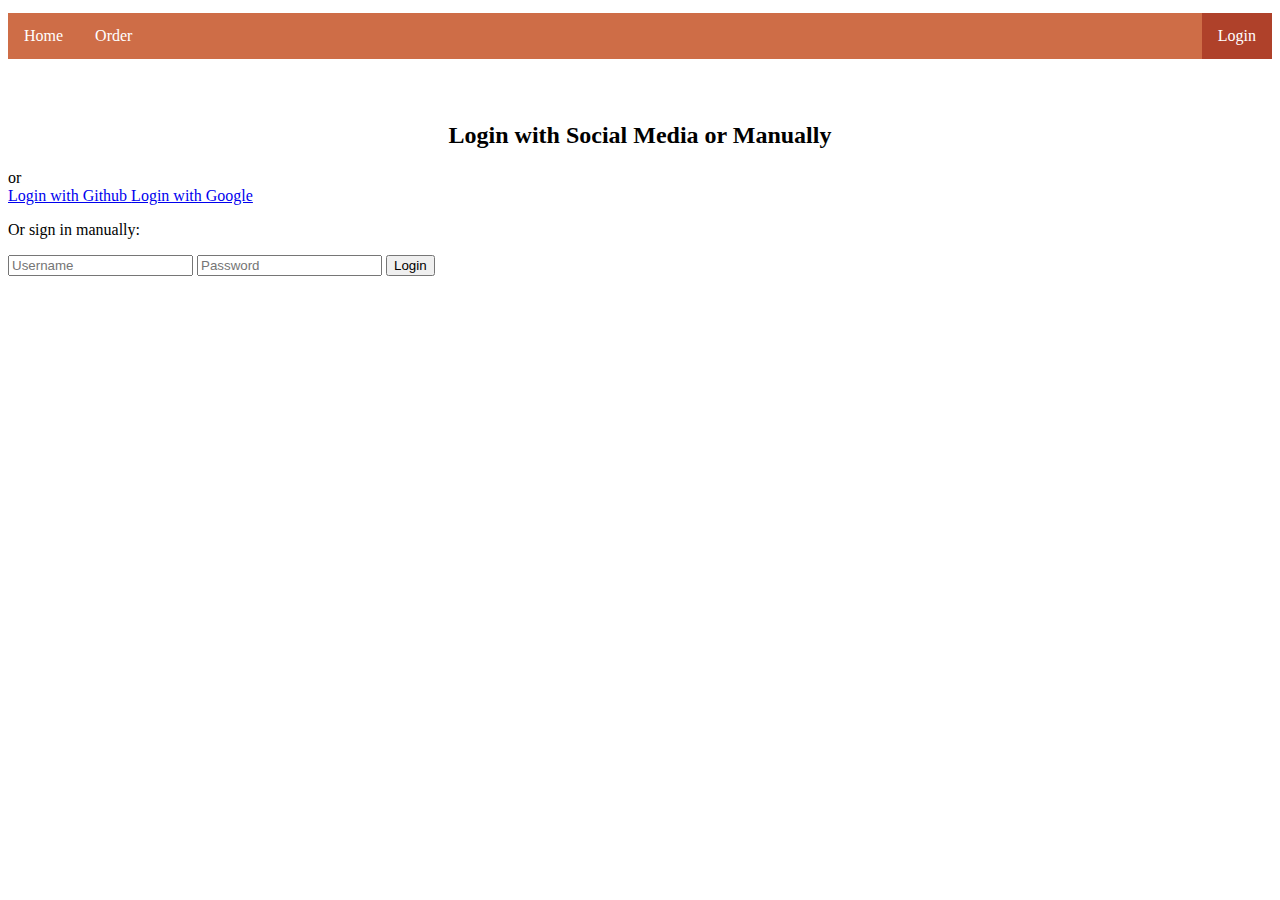
==== login.html @ 2fd8f31d "fix" ====
<!DOCTYPE html>
<html lang="en">
<head>
    <meta charset="UTF-8">
    <meta name="viewport" content="width=device-width, initial-scale=1.0">
    <link rel="stylesheet" href="navbar.css">
    <link rel="stylesheet" href="login.css">
    <title>Login/Registeration</title>
</head>
<body>
    <ul class="topnav">
        <li><a  href="index.html">Home</a></li>
        <li><a  href="index.html">Order</a></li>
        <li class="right"><a  class="active" href="login.html">Login</a></li>
    </ul>

      <div class="container">
        <form>
          <div class="row">
            <h2 style="text-align:center">Login with Social Media or Manually</h2>
            <div class="vl">
              <span class="vl-innertext">or</span>
            </div>
      
            <div class="col">
              <a href="#" class="fb btn">
                <i class="fa fa-facebook fa-fw"></i> Login with Github
              </a>           
              <a href="#" class="google btn">
                <i class="fa fa-google fa-fw"></i> Login with Google
              </a>
            </div>
      
            <div class="col">
              <div class="hide-md-lg">
                <p>Or sign in manually:</p>
              </div>
      
              <input type="text" id="username" placeholder="Username" required>
              <input type="password" id="password" placeholder="Password" required>
              <input type="button" onclick="login()" value="Login">
            </div>
      
          </div>
        </form>
      </div>
      
      <div class="bottom-container">
        <div class="row">
          <div class="col">
            <a href="register.html" style="color:white" class="btn">Sign up</a>
          </div>
          <div class="col">
            <a href="#" style="color:white" class="btn">Forgot password?</a>
          </div>
        </div>
      </div>

 
    
</body>
</html>
---- navbar.css ----
ul.topnav {
    list-style-type: none;
    margin-top: 1%;
    margin-bottom: 5%;
    padding: 0;
    overflow: hidden;
    background-color: #ce6d47;
  }
  
  ul.topnav li {float: left;}
  
  ul.topnav li a {
    display: block;
    color: white;
    text-align: center;
    padding: 14px 16px;
    text-decoration: none;
  }
  
  ul.topnav li a:hover:not(.active) {background-color: #f8ebcb;}
  
  ul.topnav li a.active {background-color:#af412a; }
  
  ul.topnav li.right {float: right;}
  
  @media screen and (max-width: 600px) {
    ul.topnav li.right, 
    ul.topnav li {float: none;}
  }
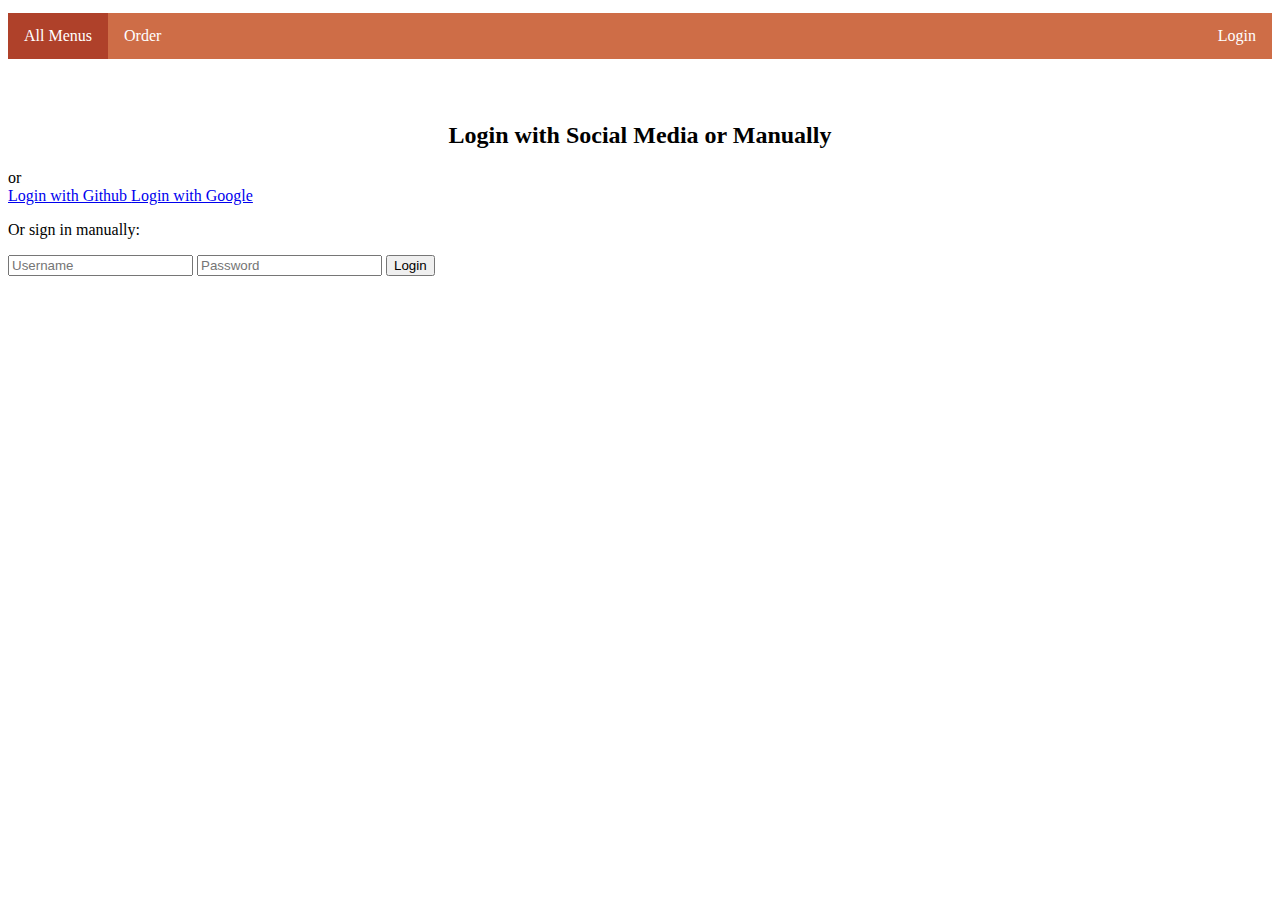
==== commit 2882012f: "fix: :" ====
--- a/login.html
+++ b/login.html
@@ -9,10 +9,10 @@
 </head>
 <body>
     <ul class="topnav">
-        <li><a  href="index.html">Home</a></li>
-        <li><a  href="index.html">Order</a></li>
-        <li class="right"><a  class="active" href="login.html">Login</a></li>
-    </ul>
+    <li><a class="active" href="index.html">All Menus</a></li>
+    <li><a href="selectBeverage.html">Order</a></li>        
+    <li class="right"><a  href="login.html">Login</a></li>
+  </ul>
 
       <div class="container">
         <form>
@@ -56,7 +56,7 @@
         </div>
       </div>
 
- 
+  <script src="login.js"></script>
     
 </body>
 </html>